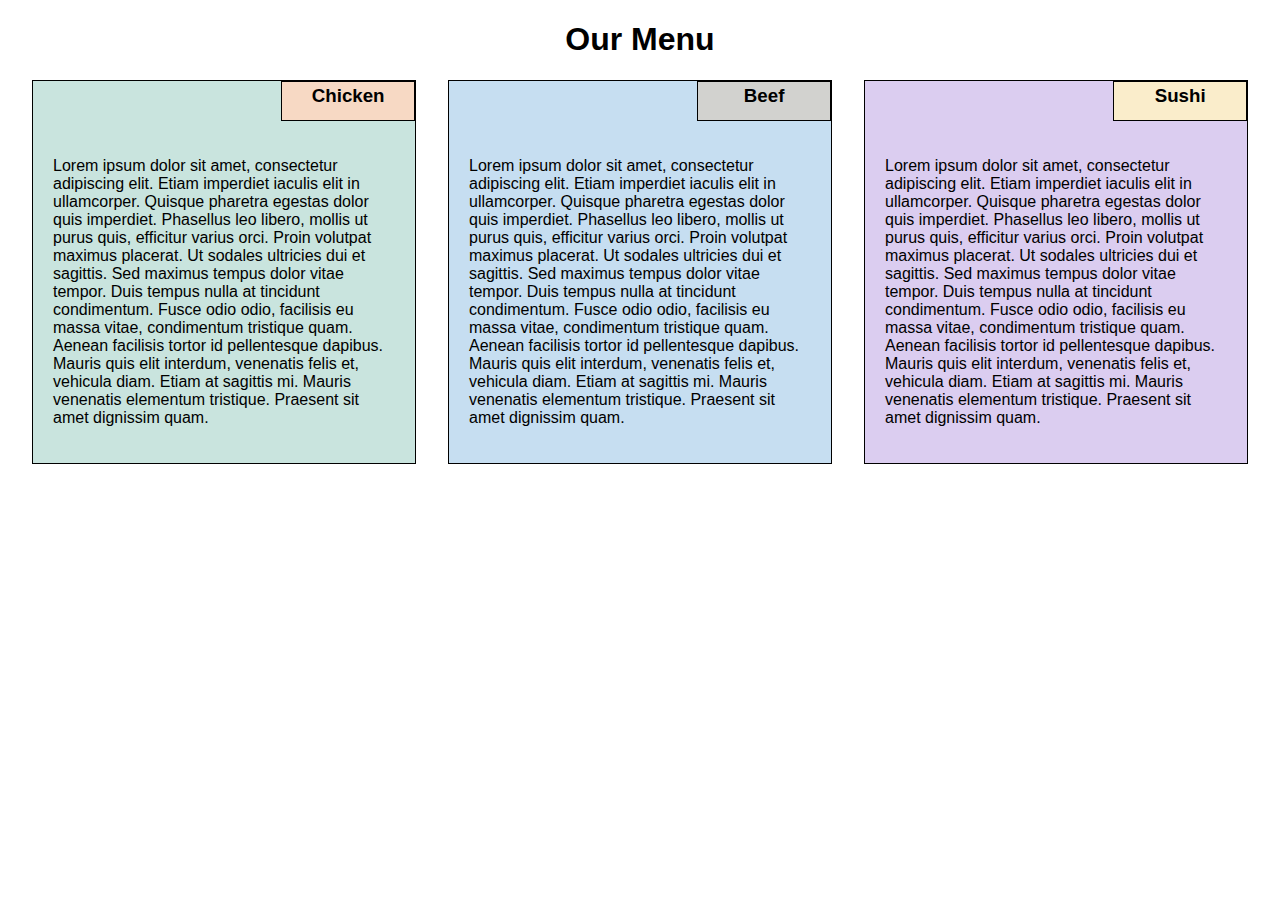
==== moudle-2-solution/index.html @ 401af43e "new addition" ====
<!DOCTYPE html>
<html>
<head>
    <meta charset="utf-8" />
    <meta http-equiv="X-UA-Compatible" content="IE=edge">
    <meta name="viewport" content="width=device-width, initial-scale=1">
    <link rel="stylesheet" type="text/css" media="screen" href="main.css" />
    <title>Moudle2 Solution</title>
</head>
<body>
    <div class="container" >
        <h1>Our Menu</h1>
        <section id="sec1" class="col-lg col-md col-sm">
           <div id="sec-tit1"><h3>Chicken</h3></div>
            <p>Lorem ipsum dolor sit amet, consectetur adipiscing elit. Etiam imperdiet iaculis elit in ullamcorper. 
            Quisque pharetra egestas dolor quis imperdiet. Phasellus leo libero, mollis ut purus quis, efficitur varius orci. 
            Proin volutpat maximus placerat. Ut sodales ultricies dui et sagittis. Sed maximus tempus dolor vitae tempor. 
            Duis tempus nulla at tincidunt condimentum. Fusce odio odio, facilisis eu massa vitae, condimentum tristique quam. 
            Aenean facilisis tortor id pellentesque dapibus. Mauris quis elit interdum, venenatis felis et, vehicula diam. 
            Etiam at sagittis mi. Mauris venenatis elementum tristique. Praesent sit amet dignissim quam.</p>
        </section>
        <section id="sec2" class="col-lg col-md col-sm">
            <div id="sec-tit2"><h3>Beef</h3></div>
            <p>Lorem ipsum dolor sit amet, consectetur adipiscing elit. Etiam imperdiet iaculis elit in ullamcorper. 
            Quisque pharetra egestas dolor quis imperdiet. Phasellus leo libero, mollis ut purus quis, efficitur varius orci. 
            Proin volutpat maximus placerat. Ut sodales ultricies dui et sagittis. Sed maximus tempus dolor vitae tempor. 
            Duis tempus nulla at tincidunt condimentum. Fusce odio odio, facilisis eu massa vitae, condimentum tristique quam. 
            Aenean facilisis tortor id pellentesque dapibus. Mauris quis elit interdum, venenatis felis et, vehicula diam. 
            Etiam at sagittis mi. Mauris venenatis elementum tristique. Praesent sit amet dignissim quam.</p>
        </section>
        <section id="sec3" class="col-lg col-md col-sm" >
            <div id="sec-tit3" ><h3>Sushi</h3></div>
            <p>Lorem ipsum dolor sit amet, consectetur adipiscing elit. Etiam imperdiet iaculis elit in ullamcorper. 
            Quisque pharetra egestas dolor quis imperdiet. Phasellus leo libero, mollis ut purus quis, efficitur varius orci. 
            Proin volutpat maximus placerat. Ut sodales ultricies dui et sagittis. Sed maximus tempus dolor vitae tempor. 
            Duis tempus nulla at tincidunt condimentum. Fusce odio odio, facilisis eu massa vitae, condimentum tristique quam. 
            Aenean facilisis tortor id pellentesque dapibus. Mauris quis elit interdum, venenatis felis et, vehicula diam. 
            Etiam at sagittis mi. Mauris venenatis elementum tristique. Praesent sit amet dignissim quam.</p>
        </section>
    </div>
    <footer>
        
    </footer>
</body>
</html>
---- moudle-2-solution/main.css ----
* {
   font-family: "Lucida Sans Unicode", "Lucida Grande", sans-serif;
   box-sizing: border-box;
}
body{
    padding: 0px;
    margin: 0px;
}
.col-lg, .col-md, .col-sm{
    border: 1px solid black;
        float: left;
        position: relative;
}
h1{
    text-align: center;
}
#sec-tit1{
    width:35%;
    height:40px;
    border: 1px solid black;
    position: relative;
    left: 65%;
    background-color: #F7D9C4;
}
#sec-tit2{
    width:35%;
    height:40px;
    border: 1px solid black;
    position: relative;
    left: 65%;
    background-color: #D2D2CF;
}
#sec-tit3{
    width:35%;
    height:40px;
    border: 1px solid black;
    position: relative;
    left: 65%;
    background-color: #FAEDCB;
}
h3{
    text-align: center;
    margin-top: 3px;

}
#sec1{
    background-color: #C9E4DE; 
}
#sec2{
    background-color: #C6DEF1;
}
#sec3{
    background-color: #DBCDF0;
}

p{
    padding: 20px;
}
.container {
            width: 100%;
}

@media (min-width: 992px){
    .col-lg{
        width: 30%;
        margin-left: 2.5%
        
    }
}

@media (min-width: 768px) and (max-width: 991px){
    .col-md{
        width: 45%;
        margin-left:3%;
    }
    #sec3{
        width: 93%;
        margin-top:3%;

    }
}

@media (max-width: 767px){
    .col-sm{
        width: 90%;
        margin-bottom:5%;
        margin-left: 5%;
        margin-right: 5%;
    }
}
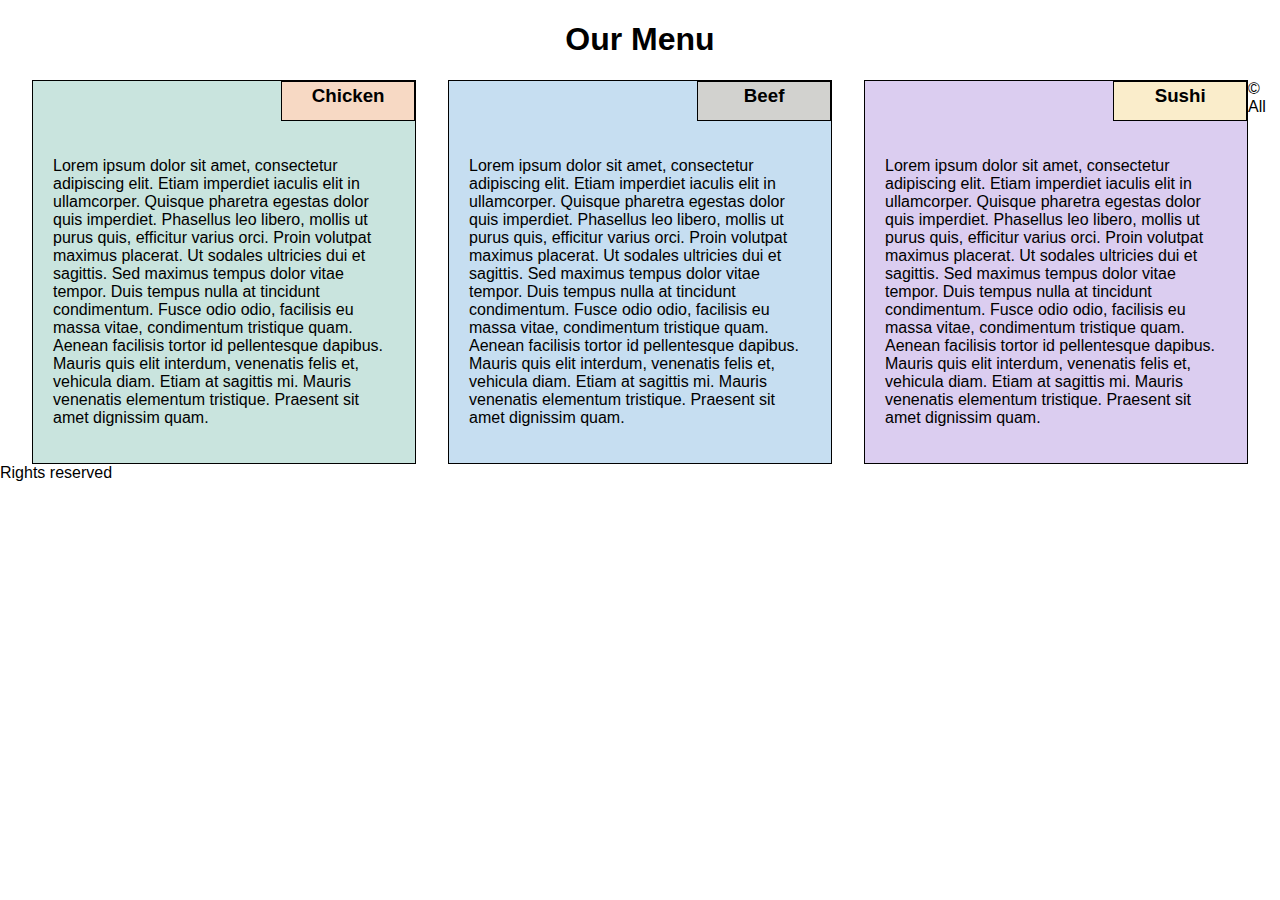
==== commit a040883e: "new updates" ====
--- a/moudle-2-solution/index.html
+++ b/moudle-2-solution/index.html
@@ -37,9 +37,12 @@
             Aenean facilisis tortor id pellentesque dapibus. Mauris quis elit interdum, venenatis felis et, vehicula diam. 
             Etiam at sagittis mi. Mauris venenatis elementum tristique. Praesent sit amet dignissim quam.</p>
         </section>
+        
+        <footer>
+            <div id="footer">&copy; All Rights reserved</div>
+        </footer>
+
     </div>
-    <footer>
-        
-    </footer>
+    
 </body>
 </html>